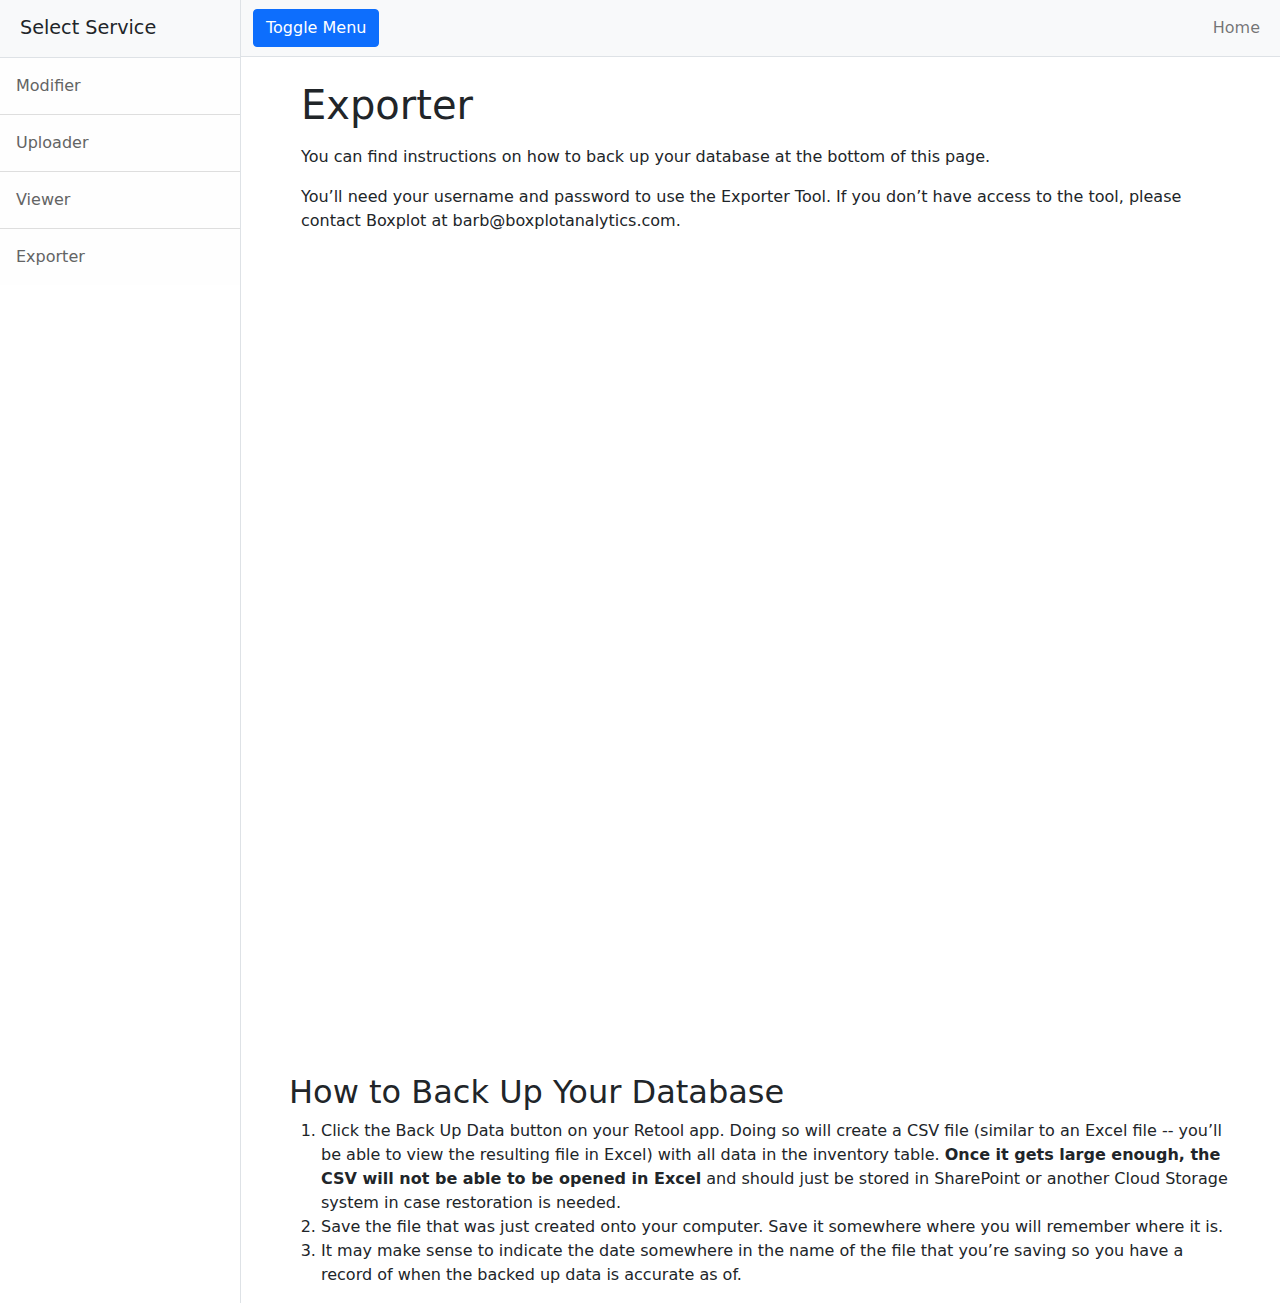
==== exporter.html @ a744475b "Add exporter tool" ====
<!DOCTYPE html>
<html lang="en">
    <head>
        <meta charset="utf-8" />
        <meta name="viewport" content="width=device-width, initial-scale=1, shrink-to-fit=no" />
        <meta name="description" content="" />
        <meta name="author" content="" />
        <title>Data Management | Adrenal</title>
        <!-- Favicon-->
        <link rel="icon" type="image/x-icon" href="assets/favicon.ico" />
        <!-- Core theme CSS (includes Bootstrap)-->
        <link href="css/styles.css" rel="stylesheet" />
        <!-- External JS: Retool -->
        <script src="https://cdn.tryretool.com/embed.js"> </script>
    </head>
    <body>
        <div class="d-flex" id="wrapper">
            <!-- Sidebar-->
            <div class="border-end bg-white" id="sidebar-wrapper">
                <div class="sidebar-heading border-bottom bg-light">Select Service</div>
                <div class="list-group list-group-flush">
                    <a class="list-group-item list-group-item-action list-group-item-light p-3" href="modifier.html">Modifier</a>
                    <a class="list-group-item list-group-item-action list-group-item-light p-3" href="uploader.html">Uploader</a>
                    <a class="list-group-item list-group-item-action list-group-item-light p-3" href="viewer.html">Viewer</a>
                    <a class="list-group-item list-group-item-action list-group-item-light p-3" href="exporter.html">Exporter</a>
                </div>
            </div>
            <!-- Page content wrapper-->
            <div id="page-content-wrapper">
                <!-- Top navigation-->
                <nav class="navbar navbar-expand-lg navbar-light bg-light border-bottom">
                    <div class="container-fluid">
                        <button class="btn btn-primary" id="sidebarToggle">Toggle Menu</button>
                        <button class="navbar-toggler" type="button" data-bs-toggle="collapse" data-bs-target="#navbarSupportedContent" aria-controls="navbarSupportedContent" aria-expanded="false" aria-label="Toggle navigation"><span class="navbar-toggler-icon"></span></button>
                        <div class="collapse navbar-collapse" id="navbarSupportedContent">
                            <ul class="navbar-nav ms-auto mt-2 mt-lg-0">
                                <li class="nav-item active"><a class="nav-link" href="index.html">Home</a></li>
                            </ul>
                        </div>
                    </div>
                </nav>
                <!-- Page content-->
                <div class="container-fluid mx-auto">
                    <h1 class="mt-4 mx-5 my-2">Exporter</h1>
      <p class="my-3 mx-5">You can find instructions on how to back up your database at the bottom of this page.</p>
      <p class="my-3 mx-5">You&#8217;ll need your username and password to use the Exporter Tool. If you don&#8217;t have access to the tool, please contact Boxplot at barb@boxplotanalytics.com.</p>
                    <div id="container" class="container-fluid" style="height: 800px; width: 100%;"></div>
                </div>
    <div class="mt-4 mx-5 my-2">
      <h2>How to Back Up Your Database</h2>
          <ol><li>Click the Back Up Data button on your Retool app. Doing so will create a CSV file (similar to an Excel file -- you’ll be able to view the resulting file in Excel) with all data in the inventory table. <strong>Once it gets large enough, the CSV will not be able to be opened in Excel</strong> and should just be stored in SharePoint or another Cloud Storage system in case restoration is needed.</li>
            <li>Save the file that was just created onto your computer. Save it somewhere where you will remember where it is.</li>
            <li>It may make sense to indicate the date somewhere in the name of the file that you’re saving so you have a record of when the backed up data is accurate as of.</li></ol>

            </div>
        </div>
        <!-- Bootstrap core JS-->
        <script src="https://cdn.jsdelivr.net/npm/bootstrap@5.1.0/dist/js/bootstrap.bundle.min.js"></script>
        <!-- Core theme JS-->
        <script src="js/scripts.js"></script>
        <script>
var rt = window.retool.RetoolDashboard(document.getElementById('container'), 'https://adrenalusa.retool.com/apps/Backup%20Database')
</script>
    </body>
</html>
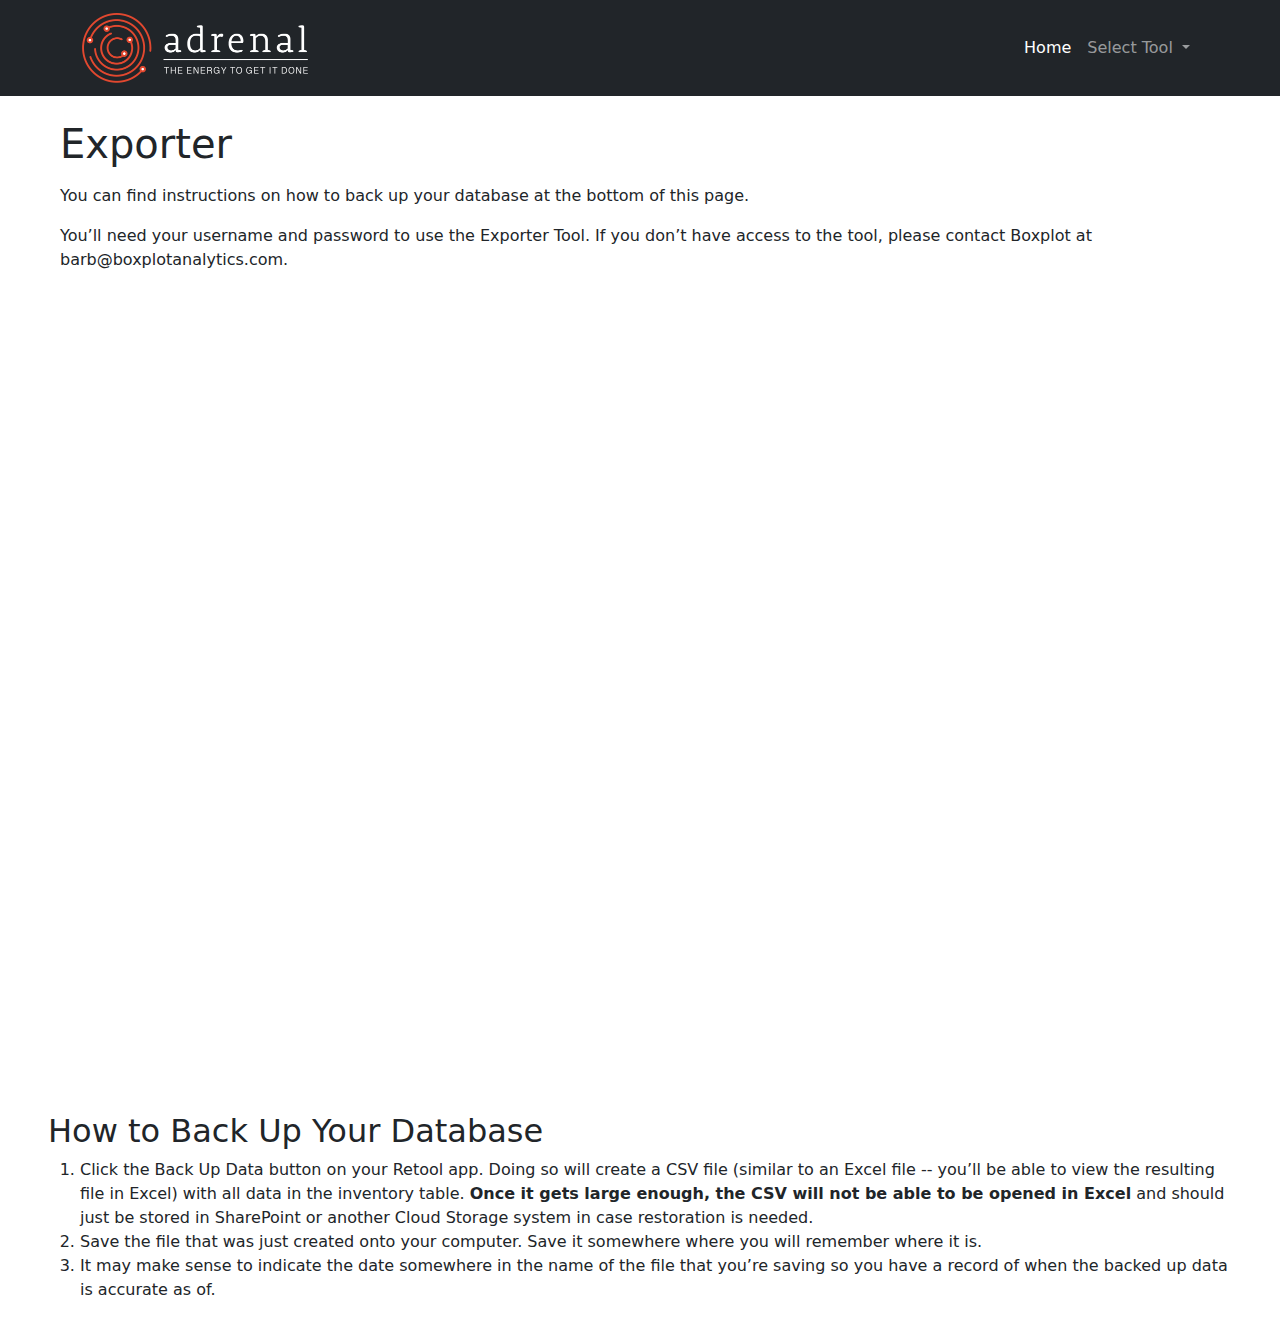
==== commit b4af63dc: "Add logo and update navbar" ====
--- a/exporter.html
+++ b/exporter.html
@@ -15,30 +15,37 @@
     </head>
     <body>
         <div class="d-flex" id="wrapper">
-            <!-- Sidebar-->
-            <div class="border-end bg-white" id="sidebar-wrapper">
-                <div class="sidebar-heading border-bottom bg-light">Select Service</div>
-                <div class="list-group list-group-flush">
-                    <a class="list-group-item list-group-item-action list-group-item-light p-3" href="modifier.html">Modifier</a>
-                    <a class="list-group-item list-group-item-action list-group-item-light p-3" href="uploader.html">Uploader</a>
-                    <a class="list-group-item list-group-item-action list-group-item-light p-3" href="viewer.html">Viewer</a>
-                    <a class="list-group-item list-group-item-action list-group-item-light p-3" href="exporter.html">Exporter</a>
-                </div>
-            </div>
             <!-- Page content wrapper-->
             <div id="page-content-wrapper">
                 <!-- Top navigation-->
-                <nav class="navbar navbar-expand-lg navbar-light bg-light border-bottom">
-                    <div class="container-fluid">
-                        <button class="btn btn-primary" id="sidebarToggle">Toggle Menu</button>
-                        <button class="navbar-toggler" type="button" data-bs-toggle="collapse" data-bs-target="#navbarSupportedContent" aria-controls="navbarSupportedContent" aria-expanded="false" aria-label="Toggle navigation"><span class="navbar-toggler-icon"></span></button>
-                        <div class="collapse navbar-collapse" id="navbarSupportedContent">
-                            <ul class="navbar-nav ms-auto mt-2 mt-lg-0">
-                                <li class="nav-item active"><a class="nav-link" href="index.html">Home</a></li>
-                            </ul>
-                        </div>
-                    </div>
-                </nav>
+  <nav class="navbar navbar-expand-lg navbar-dark bg-dark static-top">
+  <div class="container">
+    <a class="navbar-brand" href="#">
+      <img src="assets/Adrenal-Logo_Horiz-WhiteOrange.png" alt="adrenal" width="25%">
+    </a>
+    <button class="navbar-toggler" type="button" data-bs-toggle="collapse" data-bs-target="#navbarSupportedContent" aria-controls="navbarSupportedContent" aria-expanded="false" aria-label="Toggle navigation">
+      <span class="navbar-toggler-icon"></span>
+    </button>
+    <div class="collapse navbar-collapse" id="navbarSupportedContent">
+      <ul class="navbar-nav ms-auto">
+        <li class="nav-item">
+          <a class="nav-link active" aria-current="page" href="#">Home</a>
+        </li>
+        <li class="nav-item dropdown">
+          <a class="nav-link dropdown-toggle" href="#" id="navbarDropdown" role="button" data-bs-toggle="dropdown" aria-expanded="false">
+            Select Tool
+          </a>
+          <ul class="dropdown-menu dropdown-menu-end" aria-labelledby="navbarDropdown">
+                    <li><a class="list-group-item list-group-item-action list-group-item-light p-3" href="modifier.html">Modifier</a></li>
+                    <li><a class="list-group-item list-group-item-action list-group-item-light p-3" href="uploader.html">Uploader</a></li>
+                    <li><a class="list-group-item list-group-item-action list-group-item-light p-3" href="viewer.html">Viewer</a></li>
+                    <li><a class="list-group-item list-group-item-action list-group-item-light p-3" href="exporter.html">Exporter</a></li>
+          </ul>
+        </li>
+      </ul>
+    </div>
+  </div>
+</nav>
                 <!-- Page content-->
                 <div class="container-fluid mx-auto">
                     <h1 class="mt-4 mx-5 my-2">Exporter</h1>
